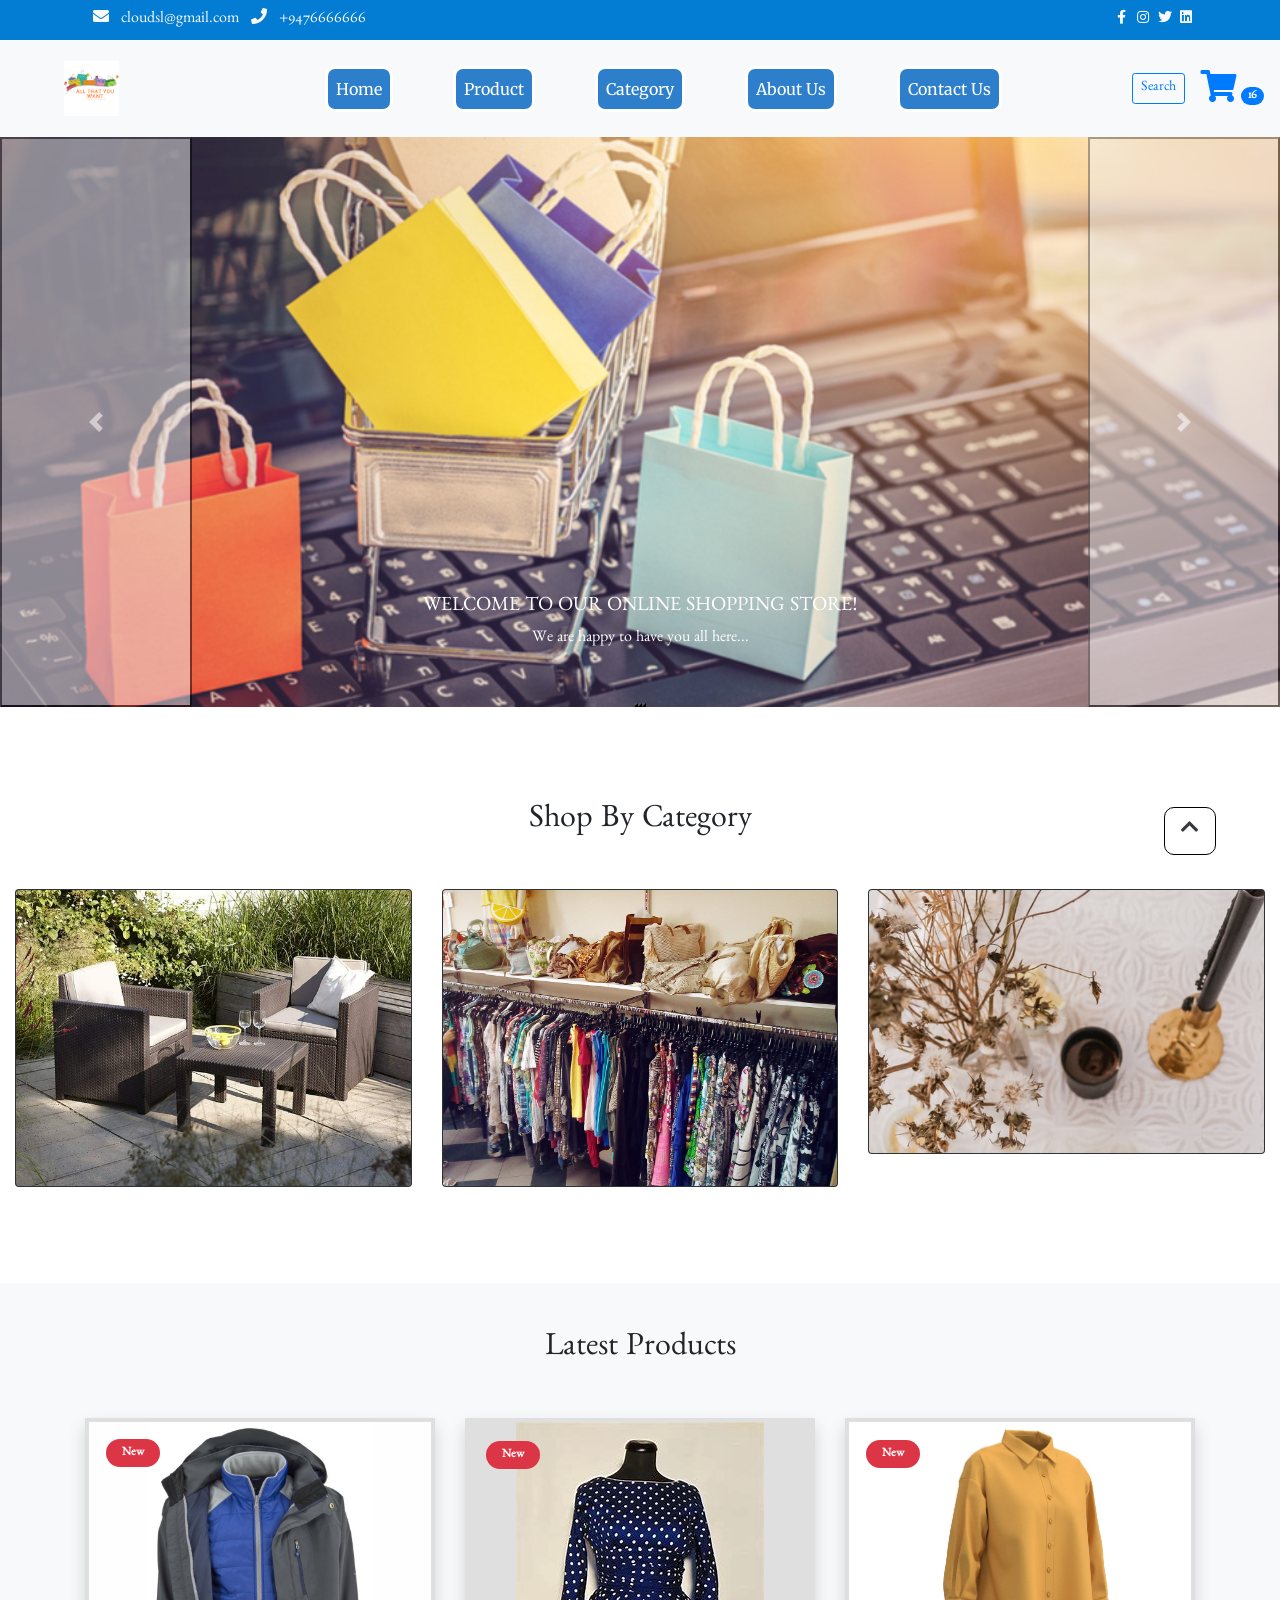
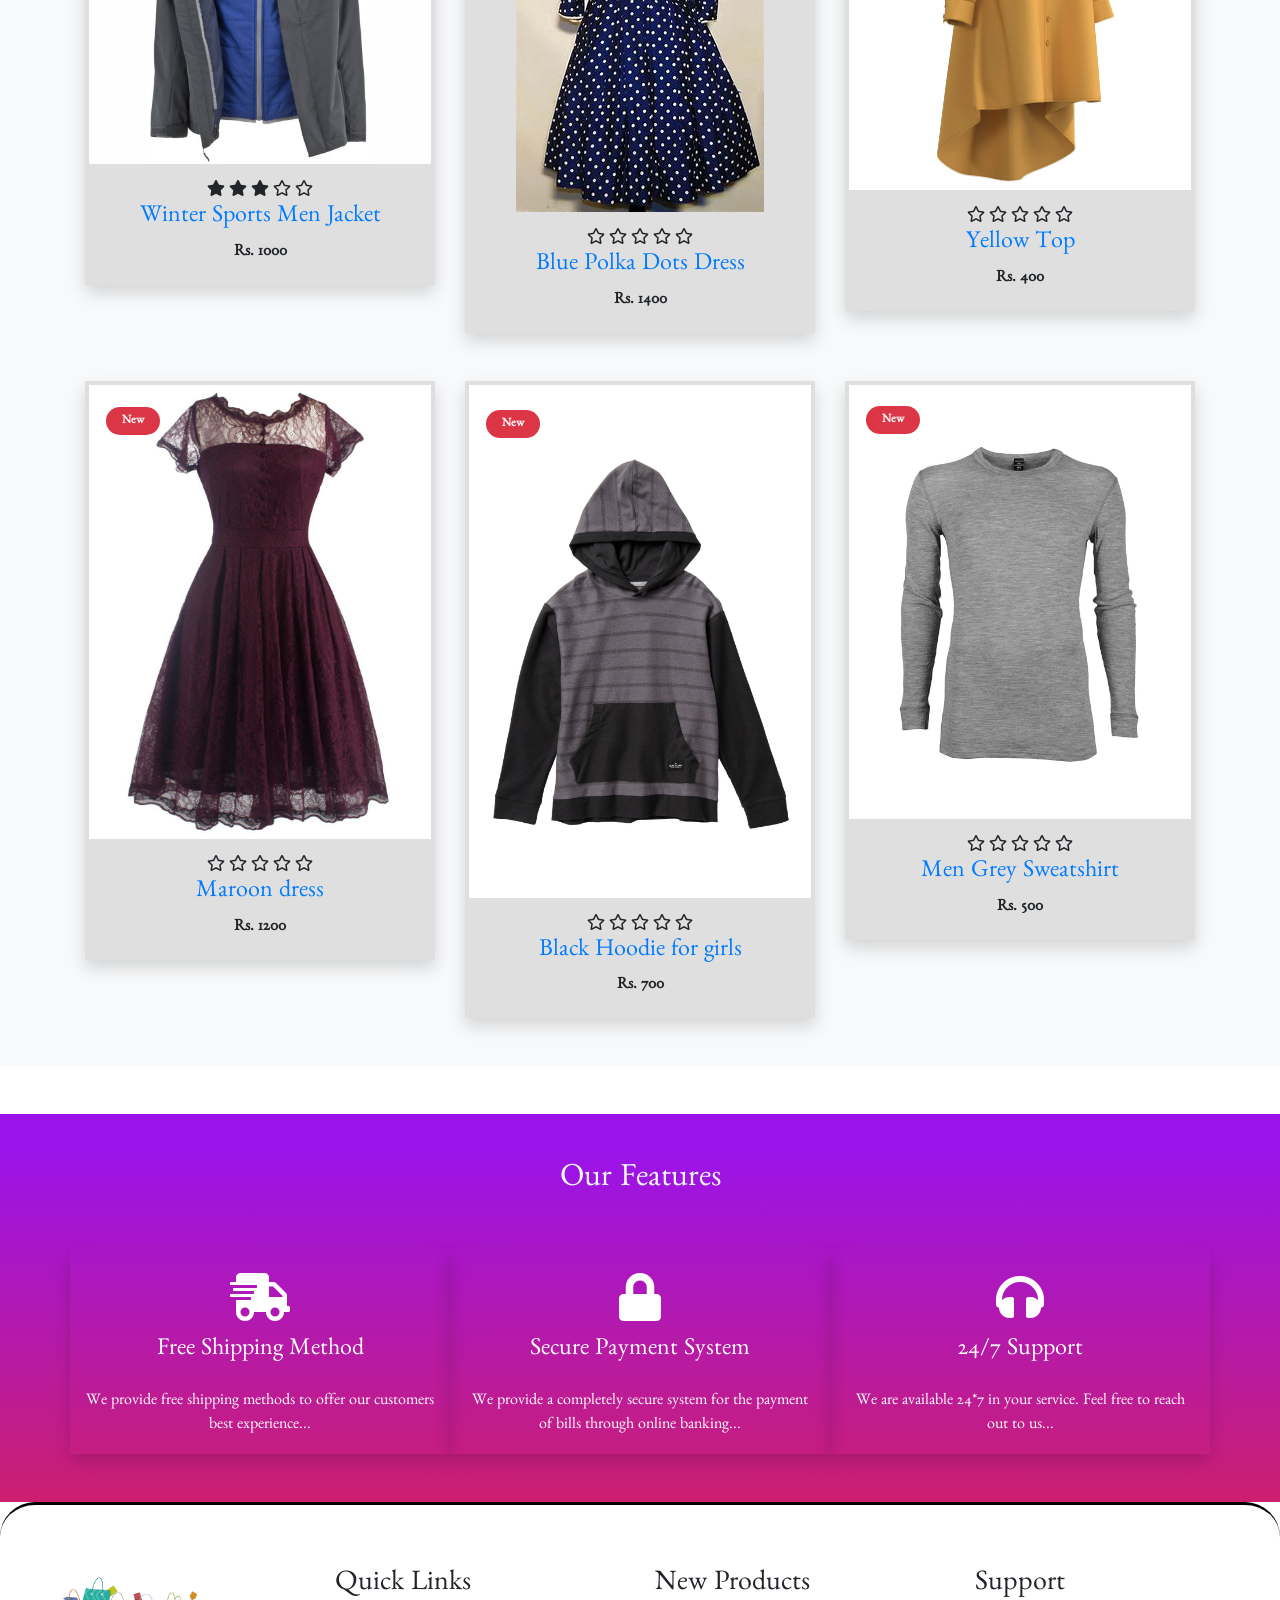
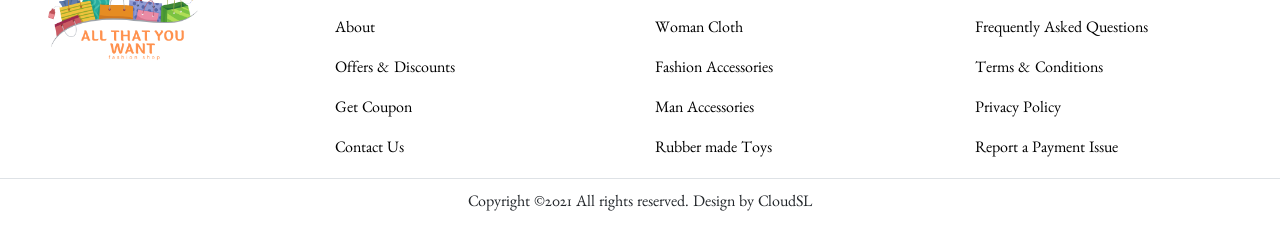
==== index.html @ b26aa937 "commit" ====
<!DOCTYPE html>
<html lang="en">

<head>
  <!-- Required meta tags -->
  <meta charset="utf-8" />
  <meta name="viewport" content="width=device-width, initial-scale=1, shrink-to-fit=no" />

  <!-- style.css  -->
  <link rel="stylesheet" href="assets/css/style.css">

  <!-- Bootstrap CSS -->
  <link rel="stylesheet" href="https://stackpath.bootstrapcdn.com/bootstrap/4.5.2/css/bootstrap.min.css"
    integrity="sha384-JcKb8q3iqJ61gNV9KGb8thSsNjpSL0n8PARn9HuZOnIxN0hoP+VmmDGMN5t9UJ0Z" crossorigin="anonymous">

  <!-- fontawesome cdn link -->
  <link rel="stylesheet" href="https://cdnjs.cloudflare.com/ajax/libs/font-awesome/5.10.0/css/all.min.css"
    integrity="sha512-PgQMlq+nqFLV4ylk1gwUOgm6CtIIXkKwaIHp/PAIWHzig/lKZSEGKEysh0TCVbHJXCLN7WetD8TFecIky75ZfQ=="
    crossorigin="anonymous" />

  <title>Online Shopping Site</title>
</head>

<body id="top">

  <!-- Start Top Nav -->
  <nav class="navbar navbar-light" style="background-color: #037cd3;" id="templatemo_nav_top">
    <div class="container text-light">
        <div class="w-100 d-flex justify-content-between">
            <div>
                <i class="fa fa-envelope mx-2"></i>
                <a class="navbar-sm-brand text-light text-decoration-none" >cloudsl@gmail.com</a>
                <i class="fa fa-phone mx-2"></i>
                <a class="navbar-sm-brand text-light text-decoration-none">+9476666666</a>
            </div>
            <div>
                <a class="text-light" href="https://fb.com/" target="_blank" rel="sponsored"><i class="fab fa-facebook-f fa-sm fa-fw me-2"></i></a>
                <a class="text-light" href="https://www.instagram.com/" target="_blank"><i class="fab fa-instagram fa-sm fa-fw me-2"></i></a>
                <a class="text-light" href="https://twitter.com/" target="_blank"><i class="fab fa-twitter fa-sm fa-fw me-2"></i></a>
                <a class="text-light" href="https://www.linkedin.com/" target="_blank"><i class="fab fa-linkedin fa-sm fa-fw"></i></a>
            </div>
        </div>
    </div>
</nav>
<!-- Close Top Nav -->
  <!-- ==============header menu section starts here============== -->
  <section class="header_menu" id="header_menu">
    <div class="container-fluid px-0 shadow">
      <nav class="navbar navbar-expand-lg navbar-light bg-light py-3  ">
        <a class="navbar-brand pl-5 pl-small-0" href="index.html">
          <img src="assets/images/logo.png" class="img img-fluid" width="55px" alt="logo">
        </a>
        <button class="navbar-toggler" type="button" data-toggle="collapse" data-target="#navbarSupportedContent"
          aria-controls="navbarSupportedContent" aria-expanded="false" aria-label="Toggle navigation">
          <span class="navbar-toggler-icon"></span>
        </button>

        <div class="collapse navbar-collapse" id="navbarSupportedContent">
          <ul class="navbar-nav mx-auto">
            <li class="nav-item active">
              <a class="nav-link" href="index.html">Home <span class="sr-only">(current)</span></a>
            </li>
            <li class="nav-item">
              <a class="nav-link" href="product.html">Product</a>
            </li>
            <li class="nav-item">
              <a class="nav-link" href="category.html">Category</a>
            </li>
            <li class="nav-item">
              <a class="nav-link" href="about.html">About Us</a>
            </li>
            <li class="nav-item">
              <a class="nav-link" href="contact.html">Contact Us</a>
            </li>
          </ul>
          <div class="search mr-3">
            <a href="search.html" class="btn btn-sm btn-outline-primary">
              Search
            </a>
          </div>
          <div class="cart">
            <a href="cart.html">
              <i class="fas fa-shopping-cart fa-2x"></i>
              <span class="badge badge-pill badge-primary">16</span>
            </a>
          </div>
        </div>
      </nav>
    </div>
  </section>
  <!-- ==============header menu section ends here============== -->

  <section class="header_carousel" id="header_carousel">
  <div id="carouselExampleControls" class="carousel slide" data-bs-ride="carousel">
    <div class="carousel-indicators">
      <button type="button" data-bs-target="#carouselExampleCaptions" data-bs-slide-to="0" class="active" aria-current="true" aria-label="Slide 1"></button>
      <button type="button" data-bs-target="#carouselExampleCaptions" data-bs-slide-to="1" aria-label="Slide 2"></button>
      <button type="button" data-bs-target="#carouselExampleCaptions" data-bs-slide-to="2" aria-label="Slide 3"></button>
    </div>
    <div class="carousel-inner">
      <div class="carousel-item active">
        <img src="assets/images/image.jpg" height="570em" width="80%" class="d-block w-100" alt="First slide">
        <div class="carousel-caption d-none d-md-block">
          <h5>WELCOME TO OUR ONLINE SHOPPING STORE!</h5>
          <p>We are happy to have you all here...</p>
        </div>
      </div>
      <div class="carousel-item">
        <img src="assets/images/photo-1553830591-d8632a99e6ff.jfif" class="d-block w-100" alt="Second slide">
        <div class="carousel-caption d-none d-md-block">
          <h5>Enjoy yourself to the fullest...</h5>
          <p>You can checkout our category section to purchase your favorite item</p>
        </div>
      </div>
      <div class="carousel-item">
        <img src="assets/images/image1.jpg" height="570em" width="80%" class="d-block w-100" alt="Third slide">
        <div class="carousel-caption d-none d-md-block">
          <h5>Wanna talk to us?</h5>
          <p>Leave a message for us in the contact us section.</p>
        </div>
      </div>
    </div>
    <button class="carousel-control-prev" type="button" data-bs-target="#carouselExampleControls" data-bs-slide="prev">
      <span class="carousel-control-prev-icon" aria-hidden="true"></span>
      <span class="visually-hidden"></span>
    </button>
    <a class="carousel-control-prev" href="#carouselExampleControls" role="button" data-slide="prev">
      <span class="carousel-control-prev-icon" aria-hidden="true"></span>
      <span class="sr-only"></span>
    </a>
    
    <button class="carousel-control-next" type="button" data-bs-target="#carouselExampleControls" data-bs-slide="next">
      <span class="carousel-control-next-icon" aria-hidden="true"></span>
      <span class="visually-hidden"></span>
    </button>
    <a class="carousel-control-next" href="#carouselExampleControls" role="button" data-slide="next">
      <span class="carousel-control-next-icon" aria-hidden="true"></span>
      <span class="sr-only"></span>
    </a>
  </div>
</section>

  <!-- ==============shop by category starts here============== -->
  <section class="shop_by_category py-5 my-5" id="shop_by_category">
    <div class="container-fluid">
      <div class="section_title text-center mb-5">
        <h2 class="text-capitalize">Shop By category</h2>
      </div>
      <div class="row">
        <div class="col-md-4 col-12">
          <div class="card bg-dark text-white">
            <a href="category.html">
              <img class="card-img img img-fluid" src="assets/images/c1.jpg" height="5em" alt="Card image">
            </a>
          </div>
        </div>
        <div class="col-md-4 col-12 mt-small-5 mb-small-5">
          <div class="card bg-dark text-white">
            <a href="category.html">
              <img class="card-img img img-fluid" src="assets/images/c2.jpg" alt="Card image">
            </a>
          </div>
        </div>
        <div class="col-md-4 col-12">
          <div class="card bg-dark text-white">
            <a href="category.html">
              <img class="card-img img img-fluid" src="assets/images/category2.jfif" height="90px" alt="Card image">
            </a>
          </div>
        </div>
      </div>
    </div>
  </section>
  <!-- ==============shop by category ends here============== -->

  <!-- ==============products starts here============== -->
  <section class="products py-5 my-5 bg-light" id="products">
    <div class="container ">
      <div class="section_title text-center mb-5">
        <h2 class="text-capitalize">Latest Products</h2>
      </div>
      <div class="row mb-5">
        <div class="col-md-4 col-12">
          <div class="single_product shadow text-center p-1">
            <div class="product_img">
              <a href="product_detail.html"><img src="assets/images/pic1.jpeg" class="img img-fluid" alt=""></a>
              <div class="new_product">
                <span class="badge py-2 px-3 badge-pill badge-danger">New</span>
              </div>
            </div>
            <div class="product-caption my-3">
              <div class="product-ratting">
                <i class="fas fa-star"></i>
                <i class="fas fa-star"></i>
                <i class="fas fa-star"></i>
                <i class="far fa-star low-star"></i>
                <i class="far fa-star low-star"></i>
              </div>
              <h4><a href="product_detail.html">Winter Sports Men Jacket</a></h4>
              <div class="price">
                <b><span class="mr-1">Rs.</span><span>1000</span></b>
              </div>
            </div>
          </div>
        </div>
        <div class="col-md-4 col-12">
          <div class="single_product shadow text-center p-1 mt-small-5 mb-small-5">
            <div class="product_img">
              <a href="product_detail.html"><img src="assets/images/product2.png" class="img img-fluid" alt=""></a>
              <div class="new_product">
                <span class="badge py-2 px-3 badge-pill badge-danger">New</span>
              </div>
            </div>
            <div class="product-caption my-3">
              <div class="product-ratting">
                <i class="far fa-star"></i>
                <i class="far fa-star"></i>
                <i class="far fa-star"></i>
                <i class="far fa-star low-star"></i>
                <i class="far fa-star low-star"></i>
              </div>
              <h4><a href="product_detail.html">Blue Polka Dots Dress</a></h4>
              <div class="price">
                <b><span class="mr-1">Rs.</span><span>1400</span></b>
              </div>
            </div>
          </div>
        </div>
        <div class="col-md-4 col-12">
          <div class="single_product shadow text-center p-1">
            <div class="product_img">
              <a href="product_detail.html"><img src="assets/images/product3.png" class="img img-fluid" alt=""></a>
              <div class="new_product">
                <span class="badge py-2 px-3 badge-pill badge-danger">New</span>
              </div>
            </div>
            <div class="product-caption my-3">
              <div class="product-ratting">
                <i class="far fa-star"></i>
                <i class="far fa-star"></i>
                <i class="far fa-star"></i>
                <i class="far fa-star low-star"></i>
                <i class="far fa-star low-star"></i>
              </div>
              <h4><a href="product_detail.html">Yellow Top</a></h4>
              <div class="price">
                <b><span class="mr-1">Rs.</span><span>400</span></b>
              </div>
            </div>
          </div>
        </div>
      </div>
      <div class="row">
        <div class="col-md-4 col-12">
          <div class="single_product shadow text-center p-1">
            <div class="product_img">
              <a href="product_detail.html"><img src="assets/images/pic3.jfif" class="img img-fluid" alt=""></a>
              <div class="new_product">
                <span class="badge py-2 px-3 badge-pill badge-danger">New</span>
              </div>
            </div>
            <div class="product-caption my-3">
              <div class="product-ratting">
                <i class="far fa-star"></i>
                <i class="far fa-star"></i>
                <i class="far fa-star"></i>
                <i class="far fa-star low-star"></i>
                <i class="far fa-star low-star"></i>
              </div>
              <h4><a href="product_detail.html">Maroon dress</a></h4>
              <div class="price">
                <b><span class="mr-1">Rs.</span><span>1200</span></b>
              </div>
            </div>
          </div>
        </div>
        <div class="col-md-4 col-12">
          <div class="single_product shadow text-center p-1 mt-small-5 mb-small-5">
            <div class="product_img">
              <a href="product_detail.html"><img src="assets/images/pic2.jpg" class="img img-fluid" alt=""></a>
              <div class="new_product">
                <span class="badge py-2 px-3 badge-pill badge-danger">New</span>
              </div>
            </div>
            <div class="product-caption my-3">
              <div class="product-ratting">
                <i class="far fa-star"></i>
                <i class="far fa-star"></i>
                <i class="far fa-star"></i>
                <i class="far fa-star low-star"></i>
                <i class="far fa-star low-star"></i>
              </div>
              <h4><a href="product_detail.html">Black Hoodie for girls</a></h4>
              <div class="price">
                <b><span class="mr-1">Rs.</span><span>700</span></b>
              </div>
            </div>
          </div>
        </div>
        <div class="col-md-4 col-12">
          <div class="single_product shadow text-center p-1">
            <div class="product_img">
              <a href="product_detail.html"><img src="assets/images/product1.png" class="img img-fluid" alt=""></a>
              <div class="new_product">
                <span class="badge py-2 px-3 badge-pill badge-danger">New</span>
              </div>
            </div>
            <div class="product-caption my-3">
              <div class="product-ratting">
                <i class="far fa-star"></i>
                <i class="far fa-star"></i>
                <i class="far fa-star"></i>
                <i class="far fa-star low-star"></i>
                <i class="far fa-star low-star"></i>
              </div>
              <h4><a href="product_detail.html">Men Grey Sweatshirt</a></h4>
              <div class="price">
                <b><span class="mr-1">Rs.</span><span>500</span></b>
              </div>
            </div>
          </div>
        </div>
      </div>
    </div>
  </section>

  <!-- ==============products ends here============== -->


  <!-- ==============feature starts here============== -->
  <section class="feature py-5 mt-5" id="feature">
    <div class="container">
      <div class="section_title text-center mb-5">
        <h2 class="text-capitalize">Our Features</h2>
      </div>
      <div class="row text-white">
        <div class="col-md-4 col-12 shadow p-3">
          <div class="text-center">
            <div class="mb-4">
              <i class="fas fa-shipping-fast fa-3x mb-3 pt-2"></i>
              <div>
                <h4>Free Shipping Method</h4>
              </div>
            </div>
            <div>
              We provide free shipping methods to offer our customers best experience...
            </div>
          </div>
        </div>
        <div class="col-md-4 col-12 shadow p-3 mt-small-5 mb-small-5">
          <div class="text-center">
            <div class="mb-4">
              <i class="fas fa-lock fa-3x mb-3 pt-2"></i>
              <div>
                <h4>Secure Payment System</h4>
              </div>
            </div>
            <div>
              We provide a completely secure system for the payment of bills through online banking...
            </div>
          </div>
        </div>
        <div class="col-md-4 col-12 shadow p-3">
          <div class="text-center">
            <div class="mb-4">
              <i class="fas fa-headphones fa-3x mb-3 pt-2"></i>
              <div>
                <h4>24/7 Support</h4>
              </div>
            </div>
            <div>
              We are available 24*7 in your service. Feel free to reach out to us...
            </div>
          </div>
        </div>
      </div>
    </div>
  </section>

  <!-- ==============services ends here============== -->

  <!-- ==============footer starts here============== -->
  <section class="footer_section pt-5 pb-2" id="footer_section">
    <footer>
      <div class="container-fluid">
        <div class="row">
          <div class="col-md-3 col-6 pl-5 pl-small-15">
            <div class="footer_title">
              <a href="index.html"><img src="assets/images/logo.png" width="150px" class="img img-fluid" alt="logo"></a>
            </div>
            
          </div>
          <div class="col-md-3 col-6">
            <div class="footer_title pt-3 mb-3">
              <h3>Quick Links</h3>
            </div>
            <div class="footer_links">
              <ul>
                <li><a href="about.html">About</a></li>
                <li><a href="javascript:;">Offers & Discounts</a></li>
                <li><a href="javascript:;">Get Coupon</a></li>
                <li><a href="contact.html">Contact Us</a></li>
              </ul>
            </div>
          </div>
          <div class="col-md-3 col-6">
            <div class="footer_title pt-3 mb-3">
              <h3>New Products</h3>
            </div>
            <div class="footer_links">
              <ul>
                <li><a href="javascript:;">Woman Cloth</a></li>
                <li><a href="javascript:;">Fashion Accessories</a></li>
                <li><a href="javascript:;">Man Accessories</a></li>
                <li><a href="javascript:;">Rubber made Toys</a></li>
              </ul>
            </div>
          </div>
          <div class="col-md-3 col-6">
            <div class="footer_title pt-3 mb-3">
              <h3>Support</h3>
            </div>
            <div class="footer_links">
              <ul>
                <li><a href="javascript:;">Frequently Asked Questions</a></li>
                <li><a href="javascript:;">Terms & Conditions</a></li>
                <li><a href="javascript:;">Privacy Policy</a></li>
                <li><a href="javascript:;">Report a Payment Issue</a></li>
              </ul>
            </div>
          </div>
        </div>
      </div>
      <div class="border-top">
        <h6 class="text-center mt-3">Copyright ©2021 All rights reserved. Design by CloudSL</h6>
      </div>
    </footer>
  </section>
  <div class="backtop">
    <a id="button" href="#top" class="btn btn-lg btn-outline-danger" role="button">
      <i class="fas fa-chevron-up text-dark"></i>
    </a>
  </div>
  <!-- ==============footer ends here============== -->


  <!-- Optional JavaScript -->
  <!-- jQuery first, then Popper.js, then Bootstrap JS -->
  <script src="https://code.jquery.com/jquery-3.5.1.slim.min.js"
    integrity="sha384-DfXdz2htPH0lsSSs5nCTpuj/zy4C+OGpamoFVy38MVBnE+IbbVYUew+OrCXaRkfj"
    crossorigin="anonymous"></script>
  <script src="https://cdn.jsdelivr.net/npm/popper.js@1.16.1/dist/umd/popper.min.js"
    integrity="sha384-9/reFTGAW83EW2RDu2S0VKaIzap3H66lZH81PoYlFhbGU+6BZp6G7niu735Sk7lN"
    crossorigin="anonymous"></script>
  <script src="https://stackpath.bootstrapcdn.com/bootstrap/4.5.2/js/bootstrap.min.js"
    integrity="sha384-B4gt1jrGC7Jh4AgTPSdUtOBvfO8shuf57BaghqFfPlYxofvL8/KUEfYiJOMMV+rV"
    crossorigin="anonymous"></script>
</body>

</html>
---- assets/css/style.css ----
/* fonts styling */
@import url('https://fonts.googleapis.com/css2?family=Benne&display=swap');
@import url('https://fonts.googleapis.com/css2?family=Merriweather&display=swap');

/* css default format setting */
*{
    margin: 0;
    padding: 0;
    box-sizing: border-box;
    font-family: 'Benne', serif;
    scroll-behavior: smooth;;
}
.bg-light-gray{    
    background-color: rgb(241, 240, 240);
}


    input[type="button"]:hover,
    input[type="submit"]:hover,
    input[type="reset"]:hover,
    button:hover,
    .button:hover {
        background-color: #7251ce;
        color: rgb(255, 255, 255) !important;
    }

    input[type="button"]:active,
    input[type="submit"]:active,
    input[type="reset"]:active,
    button:active,
    .button:active {
        background-color: #ffffff;
        top: 1px;
    }

    input[type="button"].large,
    input[type="submit"].large,
    input[type="reset"].large,
    button.large,
    .button.large {
        font-size: 1.5em;
        letter-spacing: -0.025em;
    }

    input[type="button"].alt,
    input[type="submit"].alt,
    input[type="reset"].alt,
    button.alt,
    .button.alt {
        background-color: #8179f1;;
        box-shadow: inset 0px 0px 0px 1px #444141, inset 0px 2px 1px 0px rgba(255, 255, 255, 0.2);
    }

        input[type="button"].alt:hover,
        input[type="submit"].alt:hover,
        input[type="reset"].alt:hover,
        button.alt:hover,
        .button.alt:hover {
            background-color: #7251ce;
            color: #fff !important;
        }

        input[type="button"].alt:active,
        input[type="submit"].alt:active,
        input[type="reset"].alt:active,
        button.alt:active,
        .button.alt:active {
            background-color: #ffffff;
        }


.navbar-nav a
{
    background-color: #2d7fcc ;
    color:#ffffff !important;
    border-style: solid;
    position: relative;
    margin-left: 60px;
    border-radius: 10px;
    font-family: 'Merriweather', serif;;
}


.navbar-nav a:hover
{
    background-color: #ffffff;
    color: #334d94 !important;
}
/* for cart logo hover effect */
.cart a{
    text-decoration: none;
    list-style: none;
}
.cart a:hover{
    text-decoration: none;
    list-style: none;
}
.bg_cart_1{
    background-color: #8EC5FC;
    background-image: linear-gradient(62deg, #8EC5FC 0%, #E0C3FC 100%);
}
.list-group-item{
    background-color: inherit !important;
}

/* for product detail page image gallery */
.carousel-indicators li{
    width: 30px !important;
    height: 50px !important;
}


/* for checkout page */
.bg_checkout_1{
    background-color: #8EC5FC;
    background-image: linear-gradient(62deg, #8EC5FC 0%, #E0C3FC 100%);
}

/* for product layout design */
.single_product{
    background-color: rgb(223, 223, 223);
}
.product_img{
    position: relative;
}
.product_img .new_product{
    position: absolute;
    top: 5%;
    left: 5%;
}

.contact_form{
    background-color: #8EC5FC;
    background-image: linear-gradient(62deg, #8EC5FC 0%, #E0C3FC 100%);
}


/* for services section background gradient */
.feature
{
    color: aliceblue;
    background: rgb(255, 255, 255);
    background: linear-gradient(0deg, rgb(204, 31, 112) 0%, rgb(155, 19, 233) 90%);
}

.footer_section{
    border-top: 3px solid #000000;
    border-radius: 35px;
}

/* for footer links  */
.footer_links ul li{
    list-style: none;
    margin-bottom: 1rem;
}
.footer_links ul li a{
    color: #000;
    text-decoration: none;
    transition: all 0.2s linear;
}
.footer_links ul li a:hover{
    text-decoration: none;
    margin-left: 5px;
}

/* for scroll to top button */
#button{
    position: fixed;
    right: 5%;
    bottom: 5%;
    z-index: 100;
    color: #000;
    border-radius: 10px;
    border-color: rgb(0, 0, 0);
}

#button:hover
{
    background-color: rgb(140, 163, 179);
    box-shadow: #007bff;
}

.contact
{
    color: aliceblue;
    background: rgb(255, 255, 255);
    background: linear-gradient(0deg, rgb(172, 163, 167) 0%, rgb(2, 7, 31) 90%);
}

.mt-small-2{
    margin-top: 0rem!important;
}
.mt-small-5{
    margin-top: 0rem!important;
}
.mb-small-2{
    margin-bottom: 0rem!important;
}
.mb-small-5{
    margin-bottom: 0rem!important;
}
/* for mobile responsive setting */
@media(max-width: 767px){
    .mt-small-2{
        margin-top: .5rem!important;
    }
    .mt-small-5{
        margin-top: 3rem!important;
    }
    .mb-small-2{
        margin-bottom: .5rem!important;
    }
    .mb-small-5{
        margin-bottom: 3rem!important;
    }
}
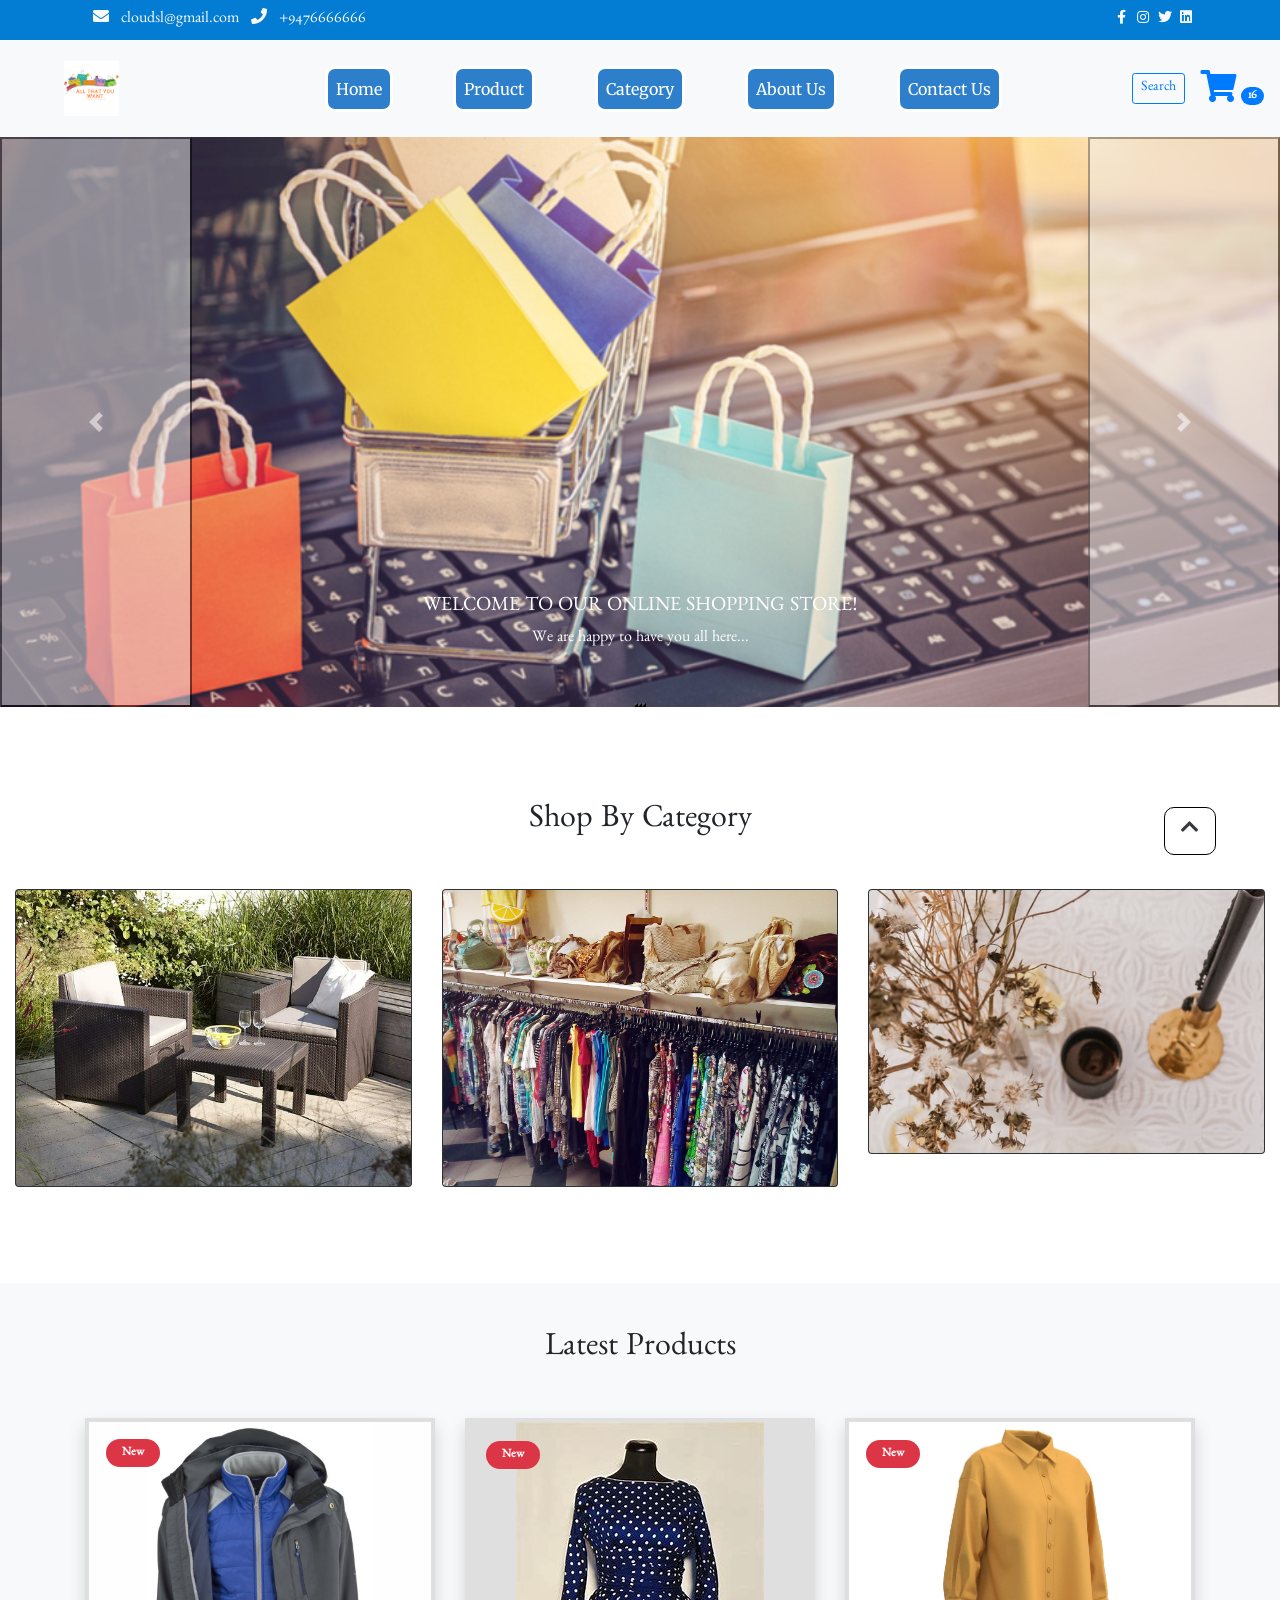
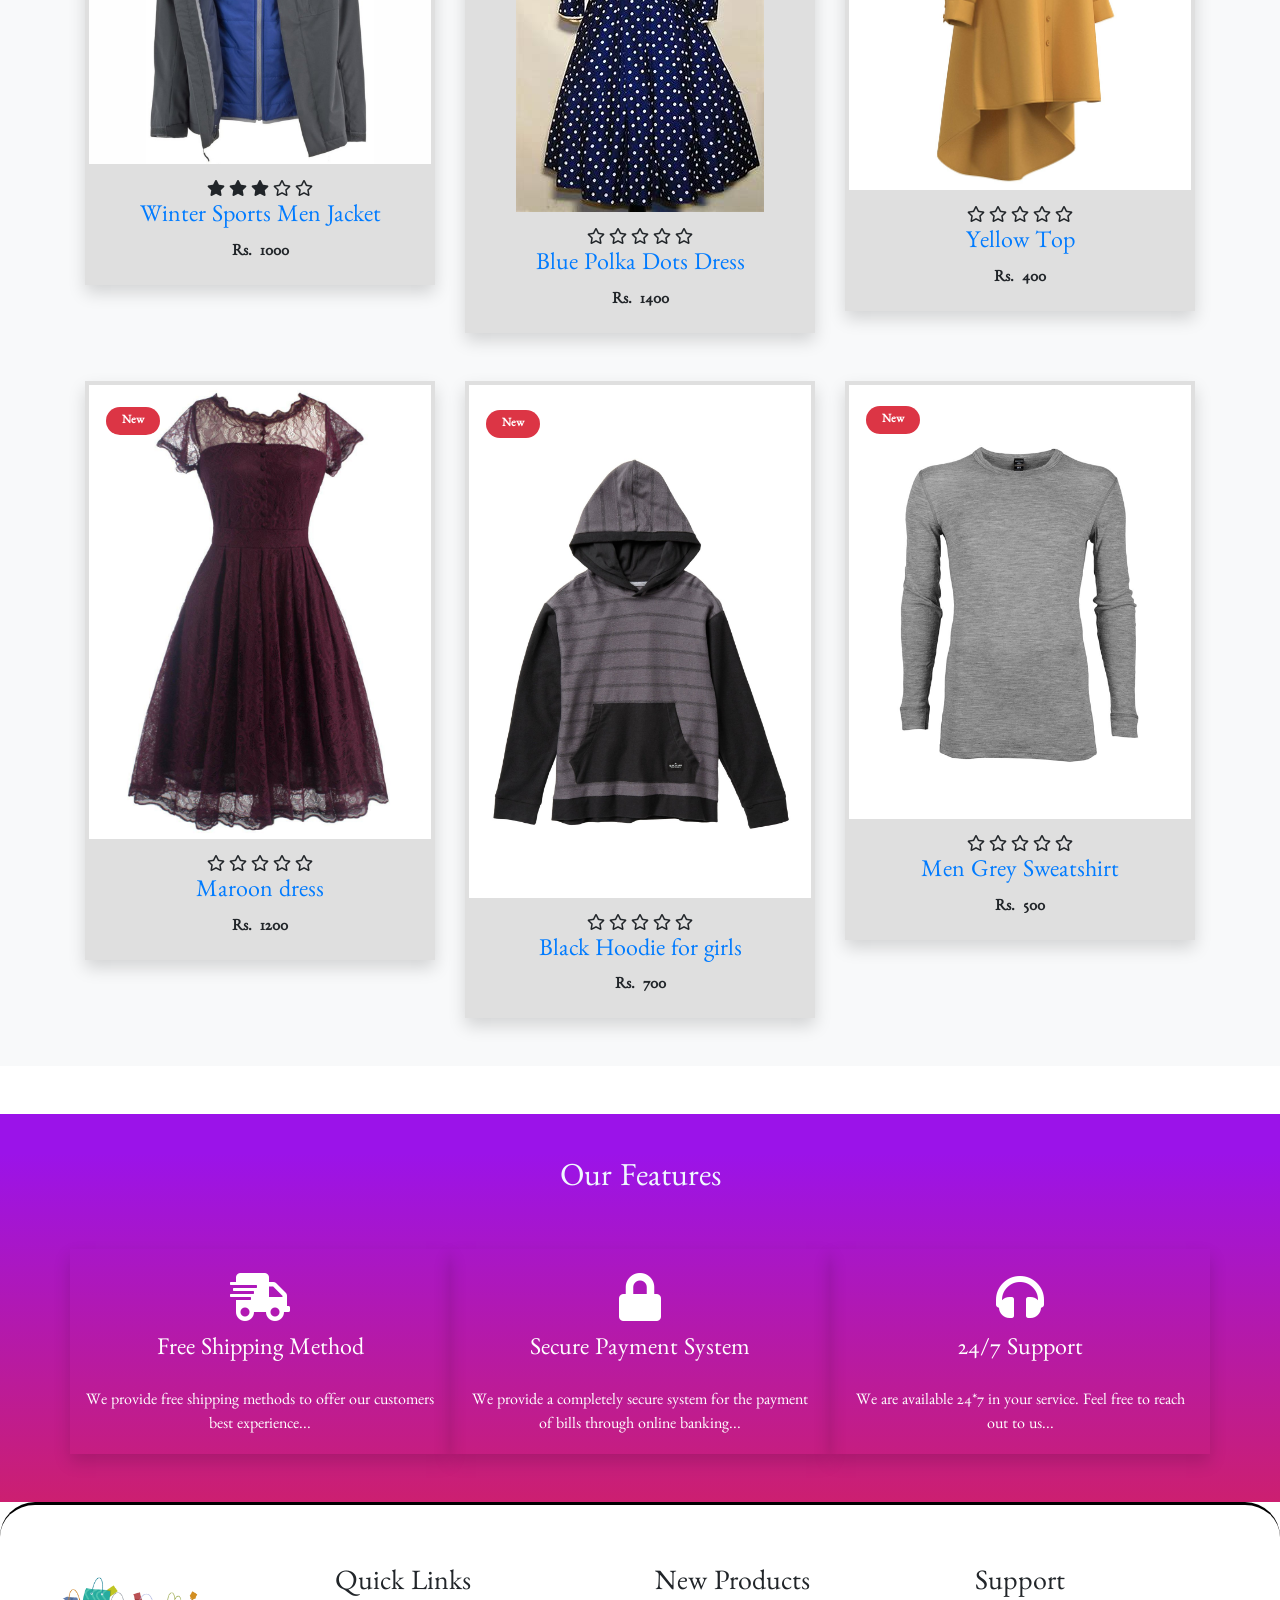
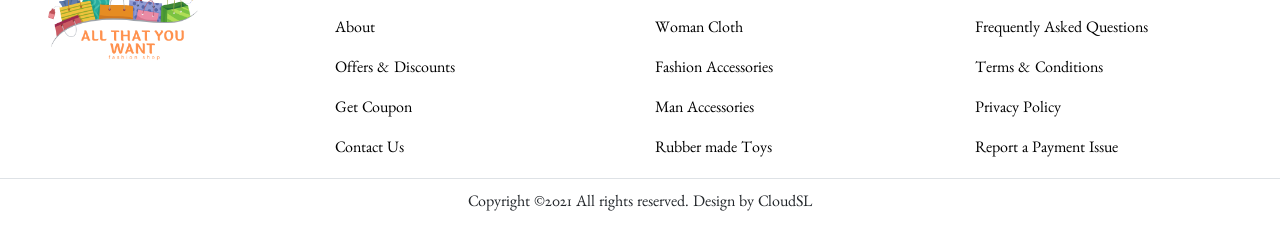
==== commit c6f94350: "commit" ====
--- a/index.html
+++ b/index.html
@@ -198,7 +198,7 @@
               </div>
               <h4><a href="product_detail.html">Winter Sports Men Jacket</a></h4>
               <div class="price">
-                <b><span class="mr-1">Rs.</span><span>1000</span></b>
+                <b><span class="mr-1">Rs. </span><span>1000</span></b>
               </div>
             </div>
           </div>
@@ -221,7 +221,7 @@
               </div>
               <h4><a href="product_detail.html">Blue Polka Dots Dress</a></h4>
               <div class="price">
-                <b><span class="mr-1">Rs.</span><span>1400</span></b>
+                <b><span class="mr-1">Rs. </span><span>1400</span></b>
               </div>
             </div>
           </div>
@@ -244,7 +244,7 @@
               </div>
               <h4><a href="product_detail.html">Yellow Top</a></h4>
               <div class="price">
-                <b><span class="mr-1">Rs.</span><span>400</span></b>
+                <b><span class="mr-1">Rs. </span><span>400</span></b>
               </div>
             </div>
           </div>
@@ -269,7 +269,7 @@
               </div>
               <h4><a href="product_detail.html">Maroon dress</a></h4>
               <div class="price">
-                <b><span class="mr-1">Rs.</span><span>1200</span></b>
+                <b><span class="mr-1">Rs. </span><span>1200</span></b>
               </div>
             </div>
           </div>
@@ -292,7 +292,7 @@
               </div>
               <h4><a href="product_detail.html">Black Hoodie for girls</a></h4>
               <div class="price">
-                <b><span class="mr-1">Rs.</span><span>700</span></b>
+                <b><span class="mr-1">Rs. </span><span>700</span></b>
               </div>
             </div>
           </div>
@@ -315,7 +315,7 @@
               </div>
               <h4><a href="product_detail.html">Men Grey Sweatshirt</a></h4>
               <div class="price">
-                <b><span class="mr-1">Rs.</span><span>500</span></b>
+                <b><span class="mr-1">Rs. </span><span>500</span></b>
               </div>
             </div>
           </div>
